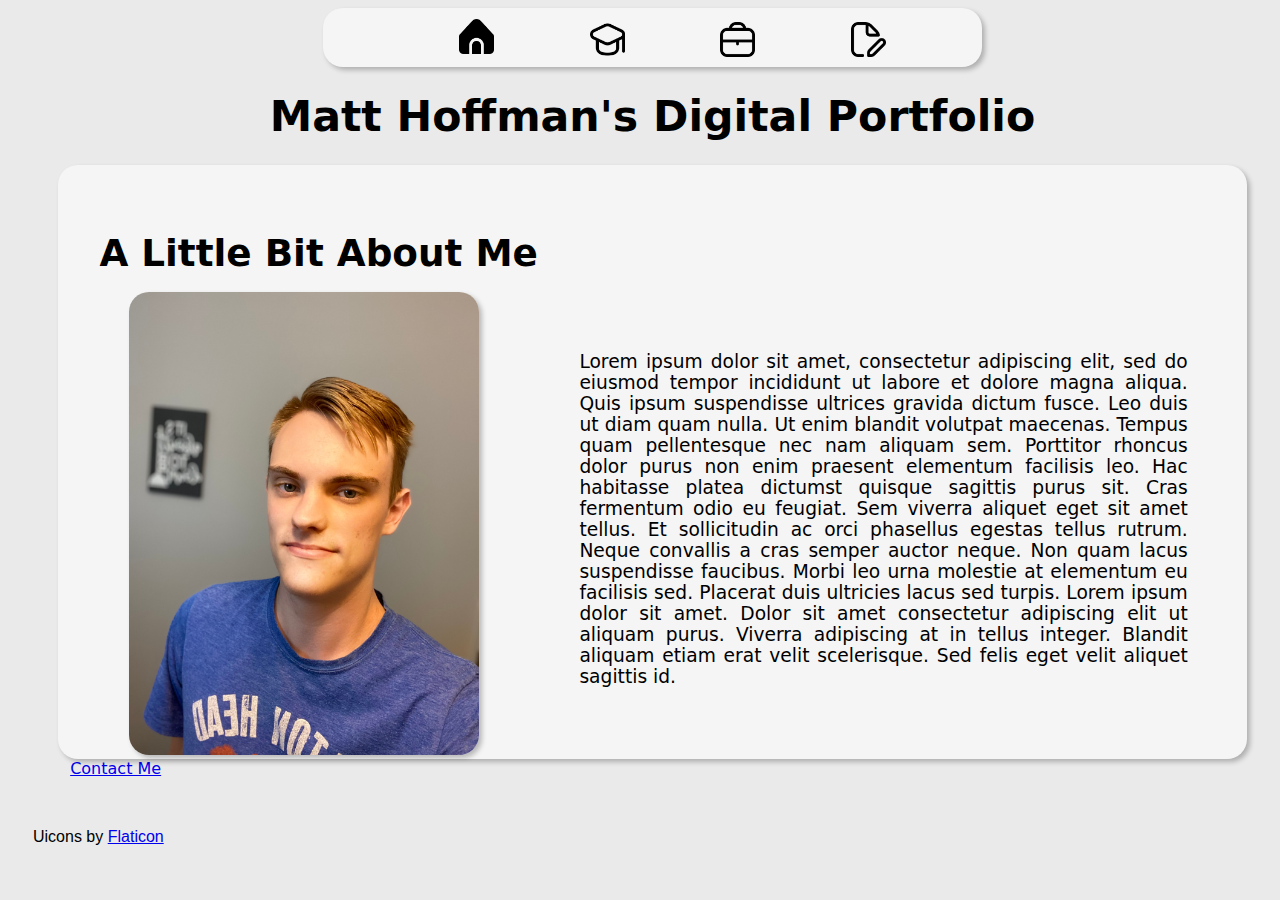
==== Index.html @ 7a507c86 "Version 1.0!" ====
<!doctype html>
<html>
<head>
<meta charset="UTF-8">
<title>Portfo<meta name="description" content="This is quick information about me!">
<meta name="keywords" content="portfolio, about me, matt, hoffman, matthew">
lio</title>
<style type="text/css"></style>
<link href="Assets/main.css" rel="stylesheet" type="text/css">
</head>


<nav id="navi">
	<ul class="navigation">
  <li class="navi"> <a href="Index.html" class="navi-home"><img src="Assets/home-filled.png" alt="Home" title="Home" width="35"/></a></li><li class="navi2"><a href="Education.html" class="navi2"><img src="Assets/education.png" alt="Education" title="Education" width="35"/> </a></li>
	<li class="navi3"><a href="Work.html" class="navi3"><img src="Assets/work.png" alt="Work" title="Work" width="35"/></a></li>
	<li class="navi4"><a href="Future.html" class="navi4"><img src="Assets/future.png" alt="Future" title="Future Plans" width="35"/></a></li>
	</ul>
	</nav>

	
<body class="body">
	<div>
<h1 style="font-family: 'Lucida Grande', 'Lucida Sans Unicode', 'Lucida Sans', 'DejaVu Sans', Verdana, sans-serif; font-style: normal; font-weight: bolder; text-align: center; font-size: 36px;"><strong class="pageTitle">Matt Hoffman's Digital Portfolio</strong><strong></strong></h1>
<h1 style="font-family: 'Gill Sans', 'Gill Sans MT', 'Myriad Pro', 'DejaVu Sans Condensed', Helvetica, Arial, sans-serif; font-style: normal; font-weight: bolder; text-align: center; font-size: 36px;">
</h1>
<div class="about_me-section">
  <p><a class="about_me_title">A Little Bit About Me</a></p>
  <p><a class="about_me_title">&nbsp;&nbsp;</a> <a class="about_me_body">Lorem ipsum dolor sit amet, consectetur adipiscing elit, sed do eiusmod tempor incididunt ut labore et dolore magna aliqua. Quis ipsum suspendisse ultrices gravida dictum fusce. Leo duis ut diam quam nulla. Ut enim blandit volutpat maecenas. Tempus quam pellentesque nec nam aliquam sem. Porttitor rhoncus dolor purus non enim praesent elementum facilisis leo. Hac habitasse platea dictumst quisque sagittis purus sit. Cras fermentum odio eu feugiat. Sem viverra aliquet eget sit amet tellus. Et sollicitudin ac orci phasellus egestas tellus rutrum. Neque convallis a cras semper auctor neque. Non quam lacus suspendisse faucibus. Morbi leo urna molestie at elementum eu facilisis sed. Placerat duis ultricies lacus sed turpis. Lorem ipsum dolor sit amet. Dolor sit amet consectetur adipiscing elit ut aliquam purus. Viverra adipiscing at in tellus integer. Blandit aliquam etiam erat velit scelerisque. Sed felis eget velit aliquet sagittis id.<a href="Contact.html">&nbsp;</a></a></p>
  <img src="Assets/IMG_6291.jpeg" alt="A picture of me" width="350" height="463" id="me1" title="Me"> 
</div>
	<a href="Contact.html" class="contactMe">Contact Me</a>
</div>
</body>
<footer id="footer1"> Uicons by <a href="https://www.flaticon.com/uicons">Flaticon</a></footer>
</html>
---- Assets/main.css ----
@charset "UTF-8";
#me1 {
    margin-left: 6%;
    border-radius: 20px;
    box-shadow: 3px 3px 5px 0px rgba(0, 0, 0, 0.25);
    margin-top: -5%;	
}
#footer1 {
    font-family: Arial;
    padding-top: 50px;
}
.Button1{
	font-family: Segoe, "Lucida Grande", "Lucida Sans Unicode", "Lucida Sans", "DejaVu Sans", Verdana, "sans-serif";
	justify-content: space-evenly;
    background-color: white;
    border-radius: 20px;
    box-shadow: 3px 3px 5px 0px rgba(0, 0, 0, 0.25);
	padding-top:1%;
	padding-bottom:1%;
	padding-right:1%;
	padding-left: 1%;
	margin-right:80.5%;
	text-align:center;
	display:block;
	
}
btn:hover {
    background-color: lightgray;
    color: #000000;
}
.back{
	font-family: Segoe, "Lucida Grande", "Lucida Sans Unicode", "Lucida Sans", "DejaVu Sans", Verdana, "sans-serif";
	justify-content: space-evenly;
    background-color: whitesmoke;
    border-radius: 20px;
    box-shadow: 3px 3px 5px 0px rgba(0, 0, 0, 0.25);
	padding-top:1%;
	padding-bottom:1%;
	padding-right:1%;
	padding-left: 1%;
	margin-right:90.5%;
	text-align:center;
	display:block;
	
}

.navi {
    list-style-type: none;
}
.navigation {
    display: flex;
    margin-top: auto;
    margin-right: auto;
    margin-left: auto;
    align-items: center;
    width: 50%;
    justify-content: space-evenly;
    background-color: whitesmoke;
    border-radius: 20px;
    box-shadow: 3px 3px 5px 0px rgba(0, 0, 0, 0.25);
    padding-bottom: 10px;
}
.body {
    padding-left: 25px;
    background-color: #EAEAEA;
}
.about_me_title {
    font-family: Segoe, "Lucida Grande", "Lucida Sans Unicode", "Lucida Sans", "DejaVu Sans", Verdana, "sans-serif";
    font-style: normal;
    font-weight: bold;
    font-size: 28pt;
    padding-left: 3.5%;
    position: static;
    text-align: center;
}
.work_title{
    font-family: Segoe, "Lucida Grande", "Lucida Sans Unicode", "Lucida Sans", "DejaVu Sans", Verdana, "sans-serif";
    font-style: normal;
    font-weight: bold;
    font-size: 28px;
    margin-left: 4%;
	padding-bottom:2%;
}
.current_work_title{
	font-family: Segoe, "Lucida Grande", "Lucida Sans Unicode", "Lucida Sans", "DejaVu Sans", Verdana, "sans-serif";
    font-style: normal;
    font-weight: bold;
    font-size: 28px;
    margin-left: 4%;
	padding-top:4%;
}
.work_history{
    font-family: Segoe, "Segoe UI", "DejaVu Sans", "Trebuchet MS", Verdana, sans-serif;
    font-style: normal;
    font-size: 12pt;
    margin-left: 5%;
	padding-right: 5%;
	text-align: justify;
}
.current_work_body{
	font-family: Segoe, "Segoe UI", "DejaVu Sans", "Trebuchet MS", "Verdana", "sans-serif";
    font-style: normal;
    font-weight: normal;
    font-size: 12pt;
    margin-left: 5%;
	padding-right: 5%;
    text-align: justify;
}
.work_content_1{background-color: whitesmoke;
	margin:2%;
	padding:0%;
	padding-top: 4%;
	padding-bottom: 4%;
    border-radius: 20px;
    box-shadow: 3px 3px 5px 0px rgba(0, 0, 0, 0.25);	
}
.about_me_body{
    font-family: Segoe, "Segoe UI", "DejaVu Sans", "Trebuchet MS", "Verdana", "sans-serif";
    font-style: normal;
    font-weight: normal;
    font-size: 14pt;
    padding-top: 5%;
    padding-right: 5%;
    position: absolute;
    text-align: justify;
    padding-left: 450px;
}

.navi-home {
    padding-left: 15;
    padding-top: 7px;
    font-family: Segoe, "Segoe UI", "DejaVu Sans", "Trebuchet MS", Verdana, "sans-serif";
    display: flex;
    flex-direction: column;
    align-items: center;
}

.navi2{
    list-style-type: none;
    padding-left: 15;
    padding-top: 7px;
    font-family: Segoe, "Segoe UI", "DejaVu Sans", "Trebuchet MS", Verdana, "sans-serif";
    display: flex;
    flex-direction: column;
    align-items: center;
}

.navi3{
    list-style-type: none;
    padding-left: 15;
    padding-top: 7px;
    font-family: Segoe, "Segoe UI", "DejaVu Sans", "Trebuchet MS", Verdana, "sans-serif";
    display: flex;
    flex-direction: column;
    align-items: center;
}
.navi4{
    list-style-type: none;
    padding-left: 15;
    padding-top: 7px;
    font-family: Segoe, "Segoe UI", "DejaVu Sans", "Trebuchet MS", Verdana, "sans-serif";
    display: flex;
    flex-direction: column;
    align-items: center;
}
.pageTitle {
    font-size: 32pt;
    margin-top: 100px;
	position: relative;
}
.about_me-section{
    padding-top: 50px;
    border-radius: 20px;
    box-shadow: 3px 3px 5px 0px rgba(0, 0, 0, 0.25);
    background-color: whitesmoke;
    position: relative;
    margin-right: 2%;
    margin-left: 2%;
}
.navi.home {

}
.contactTitle {
	padding-top: 2%;
    position: relative;
    margin-right: 2%;
    margin-left: 2%;
	font-family: Segoe, "Lucida Grande", "Lucida Sans Unicode", "Lucida Sans", "DejaVu Sans", Verdana, "sans-serif";
    font-style: normal;
    font-weight: bold;
    font-size: 28px;
	padding-bottom: 2%;
	
}
.contactP {
	font-family: Segoe, "Segoe UI", "DejaVu Sans", "Trebuchet MS", "Verdana", "sans-serif";
	margin-top: 5%;
    font-style: normal;
    font-weight: normal;
    font-size: 12pt;
    margin-left: 2%;
	margin-right:2%;
	padding-right: 2%;
	padding-top:2%;
	padding-left:2%;
	padding-bottom:2%;
	margin-bottom: 5%;
    text-align: justify;
	 border-radius: 20px;
    box-shadow: 3px 3px 5px 0px rgba(0, 0, 0, 0.25);
    background-color: whitesmoke;
	
}
.contactPara{
	padding-left:2%;
}
.contactMe {
    font-family: Segoe, "Segoe UI", "DejaVu Sans", "Trebuchet MS", "Verdana", "sans-serif";
    font-style: normal;
    font-weight: normal;
    font-size: 12pt;
    padding-right: 30px;
    text-align: justify;
    margin-bottom: 5%;
    margin-left: 3%;
}
.nameLbl {
	    font-family: Segoe, "Segoe UI", "DejaVu Sans", "Trebuchet MS", "Verdana", "sans-serif";
    font-style: normal;
    font-weight: normal;
    font-size: 12pt;
    padding-right: 30px;
    text-align: justify;
    margin-bottom: 2%;
    margin-left: 3%;
	
	
}
.userName{
	   font-style: normal;
    font-weight: normal;
    font-size: 12pt;
    padding-right: 30px;
    text-align: justify;
    margin-left: 3%;
	border-radius: 5px;
    box-shadow: 3px 3px 5px 0px rgba(0, 0, 0, 0.25);
}
#phoneNumber{
	   font-style: normal;
    font-weight: normal;
    font-size: 12pt;
    padding-right: 30px;
    text-align: justify;
    margin-left: 3%;
	border-radius: 5px;
    box-shadow: 3px 3px 5px 0px rgba(0, 0, 0, 0.25);
}
#comment{
	   font-style: normal;
    font-weight: normal;
    font-size: 12pt;
    padding-right: 30px;
    text-align: justify;
    margin-left: 3%;
	border-radius: 5px;
    box-shadow: 3px 3px 5px 0px rgba(0, 0, 0, 0.25);
}
.submit{
		   font-style: normal;
    font-weight: normal;
    font-size: 12pt;
    padding-right: 30px;
    margin-left: 3%;
	border-radius: 5px;
    box-shadow: 3px 3px 5px 0px rgba(0, 0, 0, 0.25);
}
.contactMeForm{
		font-family: Segoe, "Segoe UI", "DejaVu Sans", "Trebuchet MS", "Verdana", "sans-serif";
	margin-top: 5%;
    font-style: normal;
    font-weight: normal;
    font-size: 12pt;
    margin-left: 2%;
	margin-right:2%;
	padding-right: 2%;
	padding-top:2%;
	padding-left:2%;
	padding-bottom:2%;
	margin-bottom: 5%;
    text-align: justify;
	 border-radius: 20px;
    box-shadow: 3px 3px 5px 0px rgba(0, 0, 0, 0.25);
    background-color: whitesmoke;
}
#questions{margin-left:3%}
#comments{margin-left:3%}
#contact{margin-left:3%}



@media (orientation:portrait){
	#me1 {
    object-fit: scale-down;
    object-position: center;
    border-radius: 20px;
    box-shadow: 3px 3px 5px 0px rgba(0, 0, 0, 0.25);
    margin-top: 0%;
    position: absolute;
    width: 350px;
    height: auto;
    display: block;
    text-align: center;
    top: 50%;
    margin-left: 5%;
	}
	.about_me_title {
    font-family: Segoe, "Lucida Grande", "Lucida Sans Unicode", "Lucida Sans", "DejaVu Sans", Verdana, "sans-serif";
    font-style: normal;
    font-weight: bold;
    font-size: 28pt;
    position: static;
    /* [disabled]top: 60%; */
    left: 3%;
    right: auto;
    text-align: center;
	}
	.about_me_body{
    font-family: Segoe, "Segoe UI", "DejaVu Sans", "Trebuchet MS", "Verdana", "sans-serif";
    font-style: normal;
    font-weight: normal;
    font-size: 14pt;
    padding-top: 5%;
    padding-left: 3%;
    padding-right: 5%;
    text-align: justify;
    position: static;
    top: 95%;
    left: 5%;
}
	.about_me-section{
    padding-top: 50px;
    padding-bottom: 600px;
    border-radius: 20px;
    box-shadow: 3px 3px 5px 0px rgba(0, 0, 0, 0.25);
    background-color: whitesmoke;
    text-align: center;
    left: 2%;
    bottom: auto;
    position: absolute;
    right: 2%;
	}
	.contactMe {
		font-family: Segoe, "Segoe UI", "DejaVu Sans", "Trebuchet MS", "Verdana", "sans-serif";
    font-style: normal;
    font-weight: normal;
    font-size: 12pt;
    margin-left: 15px;
	padding-right: 30px;
    text-align: justify;
	
	}
	.contactMeForm {
	font-family: Segoe, "Segoe UI", "DejaVu Sans", "Trebuchet MS", "Verdana", "sans-serif";
	margin-top: 5%;
    font-style: normal;
    font-weight: normal;
    font-size: 12pt;
    margin-left: 2%;
	margin-right:2%;
	padding-right: 2%;
	padding-top:2%;
	padding-left:2%;
	padding-bottom:2%;
    text-align: justify;
	 border-radius: 20px;
    box-shadow: 3px 3px 5px 0px rgba(0, 0, 0, 0.25);
    background-color: whitesmoke;
	}
#footer1{
	margin-top: 150%;
	
}
}
.submit {
}
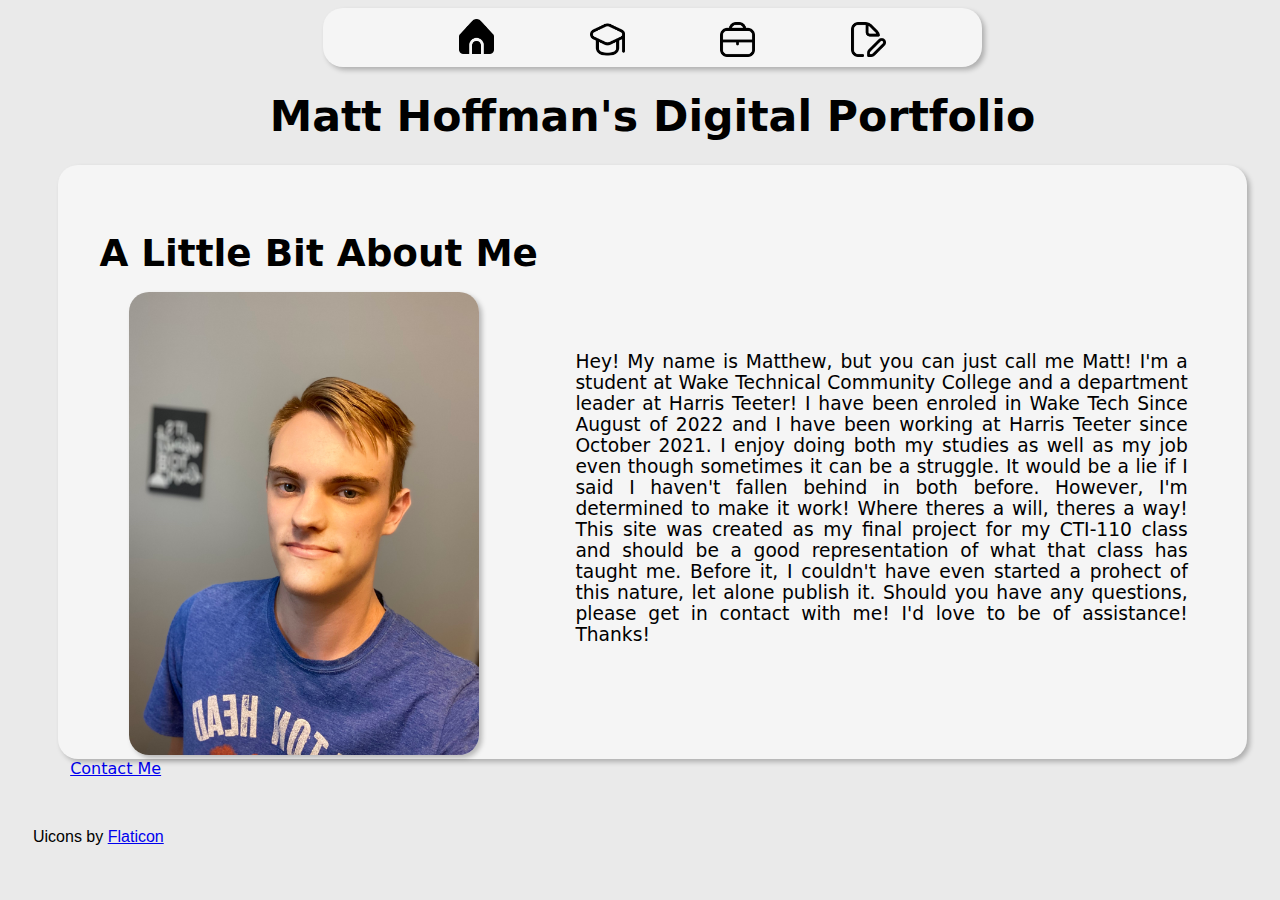
==== commit ef3565e2: "Bye Bye Placeholder!" ====
--- a/Index.html
+++ b/Index.html
@@ -26,7 +26,7 @@
 </h1>
 <div class="about_me-section">
   <p><a class="about_me_title">A Little Bit About Me</a></p>
-  <p><a class="about_me_title">&nbsp;&nbsp;</a> <a class="about_me_body">Lorem ipsum dolor sit amet, consectetur adipiscing elit, sed do eiusmod tempor incididunt ut labore et dolore magna aliqua. Quis ipsum suspendisse ultrices gravida dictum fusce. Leo duis ut diam quam nulla. Ut enim blandit volutpat maecenas. Tempus quam pellentesque nec nam aliquam sem. Porttitor rhoncus dolor purus non enim praesent elementum facilisis leo. Hac habitasse platea dictumst quisque sagittis purus sit. Cras fermentum odio eu feugiat. Sem viverra aliquet eget sit amet tellus. Et sollicitudin ac orci phasellus egestas tellus rutrum. Neque convallis a cras semper auctor neque. Non quam lacus suspendisse faucibus. Morbi leo urna molestie at elementum eu facilisis sed. Placerat duis ultricies lacus sed turpis. Lorem ipsum dolor sit amet. Dolor sit amet consectetur adipiscing elit ut aliquam purus. Viverra adipiscing at in tellus integer. Blandit aliquam etiam erat velit scelerisque. Sed felis eget velit aliquet sagittis id.<a href="Contact.html">&nbsp;</a></a></p>
+  <p><a class="about_me_title">&nbsp;&nbsp;</a> <a class="about_me_body">Hey! My name is Matthew, but you can just call me Matt! I'm a student at Wake Technical Community College and a department leader at Harris Teeter! I have been enroled in Wake Tech Since August of 2022 and I have been working at Harris Teeter since October 2021. I enjoy doing both my studies as well as my job even though sometimes it can be a struggle. It would be a lie if I said I haven't fallen behind in both before. However, I'm determined to make it work! Where theres a will, theres a way! This site was created as my final project for my CTI-110 class and should be a good representation of what that class has taught me. Before it, I couldn't have even started a prohect of this nature, let alone publish it. Should you have any questions, please get in contact with me! I'd love to be of assistance! Thanks!</a></p>
   <img src="Assets/IMG_6291.jpeg" alt="A picture of me" width="350" height="463" id="me1" title="Me"> 
 </div>
 	<a href="Contact.html" class="contactMe">Contact Me</a>
--- a/Assets/main.css
+++ b/Assets/main.css
@@ -8,6 +8,43 @@
 #footer1 {
     font-family: Arial;
     padding-top: 50px;
+}
+.title{
+	font-family: Segoe, "Lucida Grande", "Lucida Sans Unicode", "Lucida Sans", "DejaVu Sans", Verdana, "sans-serif";
+    font-style: normal;
+    font-weight: bold;
+    font-size: 28pt;
+    padding-left: 3.5%;
+    position: static;
+    text-align: center;
+}
+.bodytxt{
+	font-family: Segoe, "Segoe UI", "DejaVu Sans", "Trebuchet MS", "Verdana", "sans-serif";
+    font-style: normal;
+    font-weight: normal;
+    font-size: 12pt;
+    margin-left: 5%;
+	padding-right: 5%;
+    text-align: center;
+	padding-bottom: 5%;
+	
+}
+.pageUnderConstruction{
+	padding-top: 3%;
+	padding-bottom:3%;
+	margin-top: 5%;
+    border-radius: 20px;
+    box-shadow: 3px 3px 5px 0px rgba(0, 0, 0, 0.25);
+    background-color: whitesmoke;
+    position: relative;
+    margin-right: 2%;
+    margin-left: 2%;
+	margin-bottom:5%;
+}
+.constructionImage{
+	display:block;
+	margin:auto;
+	padding-bottom:5%;
 }
 .Button1{
 	font-family: Segoe, "Lucida Grande", "Lucida Sans Unicode", "Lucida Sans", "DejaVu Sans", Verdana, "sans-serif";
